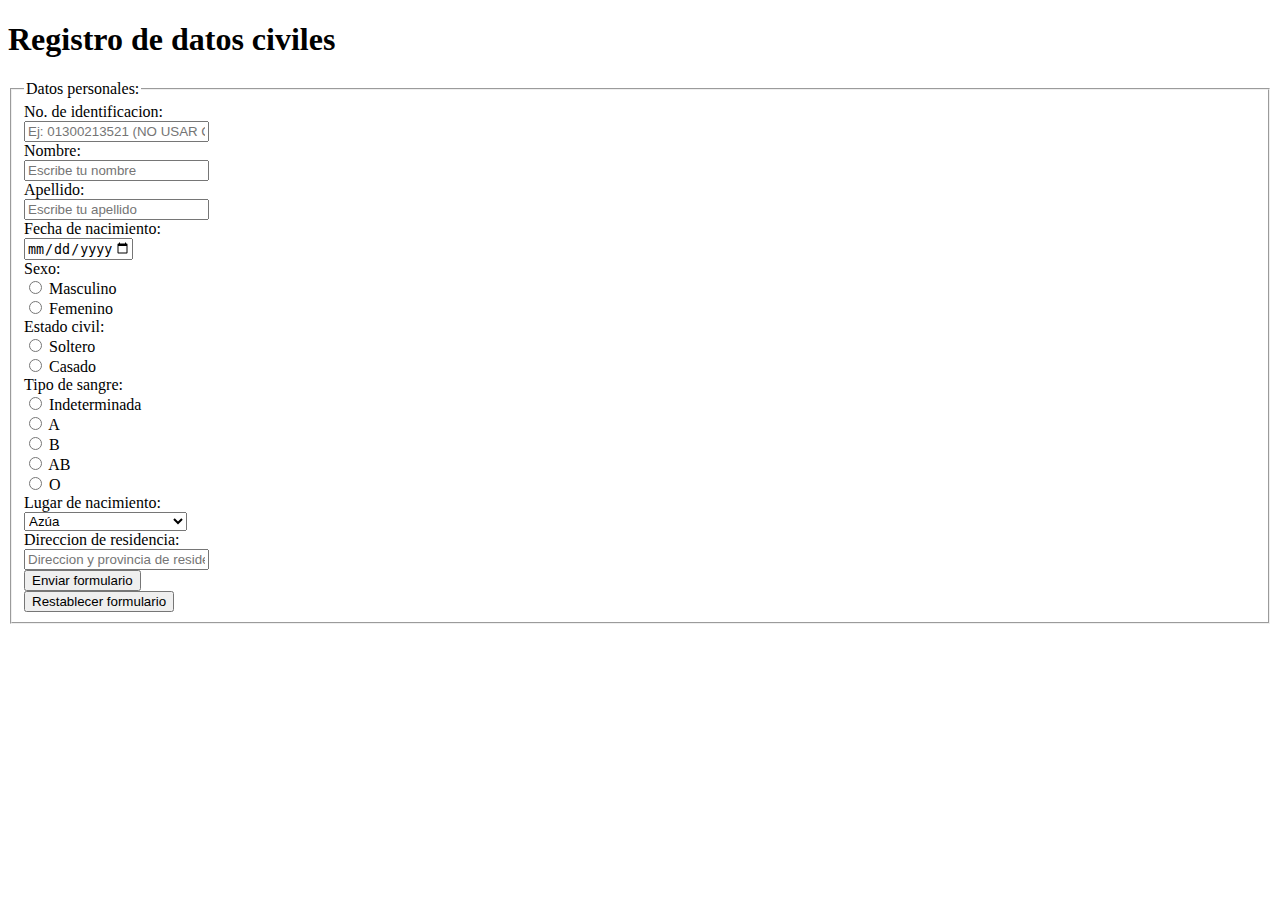
==== index.html @ ccd40285 "first commit" ====
<!DOCTYPE html>
<html lang="es">
<head>
    <meta charset="UTF-8">
    <meta http-equiv="X-UA-Compatible" content="IE=edge">
    <meta name="viewport" content="width=device-width, initial-scale=1.0">
    <title>Formulario en HTML</title>
    <link href="/css/styles.css" rel="stylesheet" type="text/css" />
</head>
<body>
    <h1>Registro de datos civiles</h1>

        <form method="post" > <!--Usar comando method="POST" para que no se vea el contenido en el URL--><!--Otros atributos= target="_blank" autocomplete="off/on" action="url_destino"-->
        <fieldset>
            <legend>Datos personales:</legend>

            <label for="idpersona" >No. de identificacion:</label><br/>
            <input type="text" id="idpersona" name="idpersona" placeholder="Ej: 01300213521 (NO USAR GUIONES)" pattern="[0-9]{11,}" autocomplete="off" required="true"/>

            <input type="hidden" id="idoculto" name="idoculto" value="1234" required="true"/><br/>

            <label for="nombre" >Nombre:</label><br/>
            <input type="text" id="nombre" name="nombre" placeholder="Escribe tu nombre" autocomplete="off" required="true"/><br/>

            <label for="apellido" >Apellido:</label><br/>
            <input type="text" id="apellido" name="apellido" placeholder="Escribe tu apellido" autocomplete="off" required="true"/><br/>

            <label for="edad">Fecha de nacimiento:</label><br/>
            <input type="date" id="edad" name="edad" min="1920-01-01" max="2004-12-31" required="true"/><br/>

            <label>Sexo:</label><br/>
            <input type="radio" id="masculino" name="sexo" value="masculino" required="true"/>
            <label for="masculino">Masculino</label><br/>
            <input type="radio" id="femenino" name="sexo" value="femenino" required="true"/>
            <label for="femenino">Femenino</label><br/>

            <label>Estado civil:</label><br/>
            <input type="radio" id="soltero" name="estado_civil" value="soltero" required="true"/>
            <label for="soltero">Soltero</label><br/>
            <input type="radio" id="casado" name="estado_civil" value="casado" required="true"/>
            <label for="casado">Casado</label><br/>

            <label>Tipo de sangre:</label><br/>           
            <input type="radio" id="indeterminada" name="sangre" value="indeterminada" required="true"/>
            <label for="indeterminada">Indeterminada</label><br/>

            <input type="radio" id="sangre_a" name="sangre" value="sangre_a" required="true"/>
            <label for="sangre_a">A</label><br/>
            <input type="radio" id="sangre_b" name="sangre" value="sangre_b" required="true"/>
            <label for="sangre_b">B</label><br/>
            <input type="radio" id="ab" name="sangre" value="sangre_ab" required="true"/>
            <label for="sangre_ab">AB</label><br/>
            <input type="radio" id="o" name="sangre" value="sangre_o" required="true"/>
            <label for="sangre_o">O</label><br/>

            <label for="nacimiento">Lugar de nacimiento:</label><br/>
            <select name="nacimiento" id="nacimiento" required="true">
            <option value="azua">Azúa</option>
            <option value="baoruco">Baoruco</option>
            <option value="barahona">Barahona</option>
            <option value="dajabón">Dajabón</option>
            <option value="distrito_nacional">Distrito Nacional</option>
            <option value="duarte">Duarte</option>
            <option value="elias_pina">Elías Pina</option>
            <option value="el_seibo">El Seibo</option>
            <option value="espaillat">Espaillat</option>
            <option value="hato_mayor">Hato Mayor</option>
            <option value="independencia">Independencia</option>
            <option value="la_altagracia">La Altagracia</option>
            <option value="la_romana">La Vega</option>
            <option value="maria_trinidad_sanchez">Maria Trinidad Sanchez</option>
            <option value="monsenor_nouel">Monseñor Nouel</option>
            <option value="monte_cristi">Monte Cristi</option>
            <option value="monte_plata">Monte Plata</option>
            <option value="pedernales">Pedernales</option>
            <option value="peravia">Peravia</option>
            <option value="puerto_plata">Puerto Plata</option>
            <option value="salcedo">Salcedo</option>
            <option value="samana">Samana</option>
            <option value="sanchez_ramirez">Sánchez Ramírez</option>
            <option value="san_cristobal">San Cristobal</option>
            <option value="san_jose_de_ocoa"> San Jose de Ocoa</option>
            <option value="san_juan">San Juan</option>
            <option value="san_pedro_de_macoris">San Pedro de Macorís</option>
            <option value="santiago">Santiago</option>
            <option value="santiago_rodriguez">Santiago Rodríguez</option>
            <option value="santo_domingo">Santo Domingo</option>
            <option value="valverde">Valverde</option>
            </select><br/>

            <label for="direccion">Direccion de residencia:</label><br/>
            <input type="text" id="direccion" name="direccion" placeholder="Direccion y provincia de residencia actual" autocomplete="off" required="true"/><br/>

            <input type="submit" value="Enviar formulario"/></a><br/>
            <input type="reset" value="Restablecer formulario" />
              
        </fieldset>
    </form>
</body>
</html>
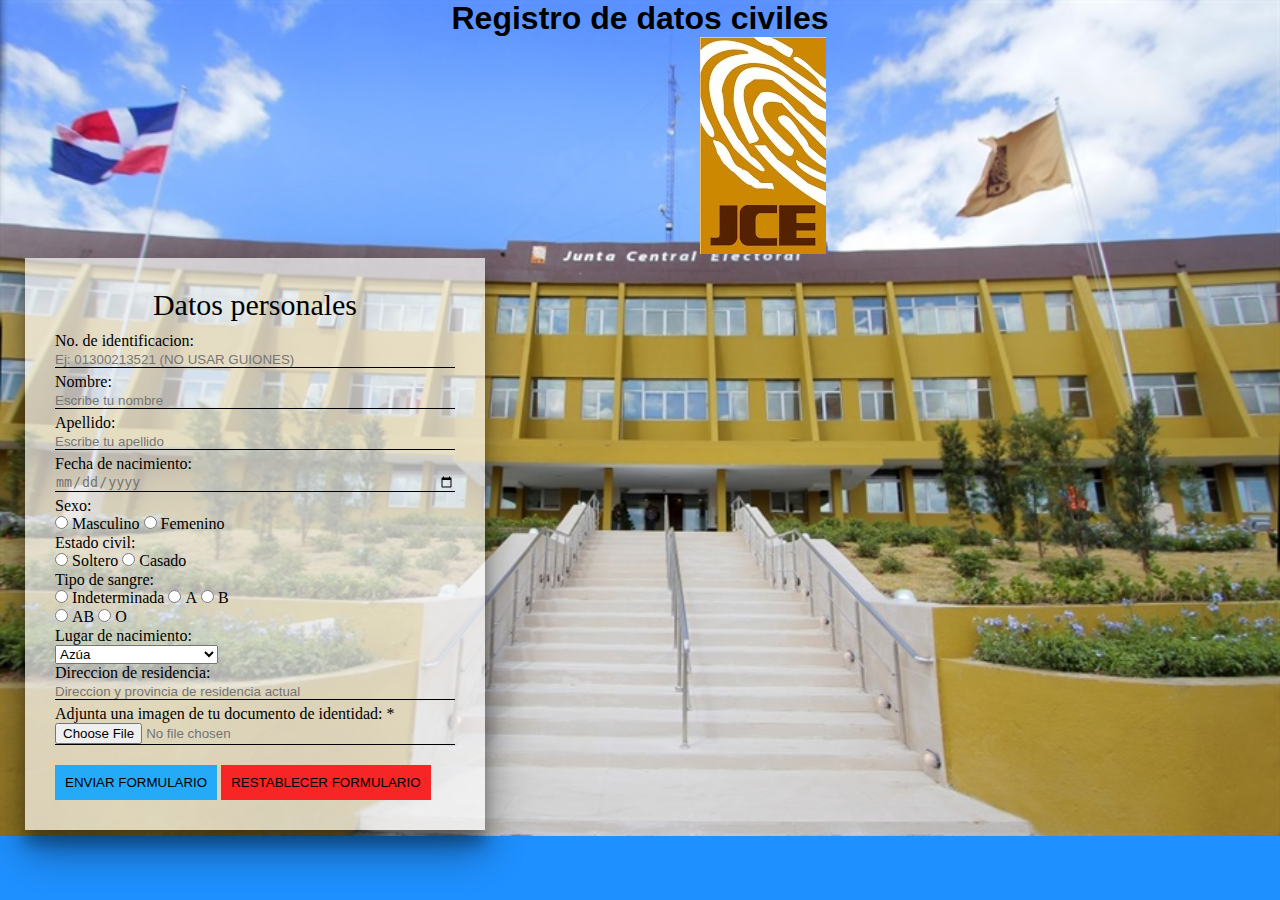
==== commit eade851d: "git commit -m "Ready"" ====
--- a/index.html
+++ b/index.html
@@ -5,54 +5,72 @@
     <meta http-equiv="X-UA-Compatible" content="IE=edge">
     <meta name="viewport" content="width=device-width, initial-scale=1.0">
     <title>Formulario en HTML</title>
-    <link href="/css/styles.css" rel="stylesheet" type="text/css" />
+    <link href="css/styles.css" media="all" rel="stylesheet" type="text/css" />
 </head>
 <body>
-    <h1>Registro de datos civiles</h1>
+    <h1 id="titulo_1">Registro de datos civiles</h1>
 
-        <form method="post" > <!--Usar comando method="POST" para que no se vea el contenido en el URL--><!--Otros atributos= target="_blank" autocomplete="off/on" action="url_destino"-->
-        <fieldset>
-            <legend>Datos personales:</legend>
+    <a id="logo1" href="https://jce.gob.do/"><img src="img/logo.jpg" alt="JCE" ></a>
 
-            <label for="idpersona" >No. de identificacion:</label><br/>
+    <div class="contenedor">
+        <form id="formu" method="post" action="registro.php" > <!--Usar comando method="POST" para que no se vea el contenido en el URL--><!--Otros atributos= target="_blank" autocomplete="off/on" action="url_destino"-->
+
+            <legend class="titulo_2" >Datos personales</legend>
+
+            <div class="cuadrados1">
+            <label for="idpersona" >No. de identificacion:</label></br>
             <input type="text" id="idpersona" name="idpersona" placeholder="Ej: 01300213521 (NO USAR GUIONES)" pattern="[0-9]{11,}" autocomplete="off" required="true"/>
+            </div>
 
-            <input type="hidden" id="idoculto" name="idoculto" value="1234" required="true"/><br/>
+            <input type="hidden" id="idoculto" name="idoculto" value="1234" required="true"/>
 
-            <label for="nombre" >Nombre:</label><br/>
-            <input type="text" id="nombre" name="nombre" placeholder="Escribe tu nombre" autocomplete="off" required="true"/><br/>
+            <div class="cuadrados1">
+            <label for="nombre" >Nombre:</label></br>
+            <input type="text" id="nombre" name="nombre" placeholder="Escribe tu nombre" autocomplete="off" required="true"/>
+            </div>
 
+            <div class="cuadrados1">
             <label for="apellido" >Apellido:</label><br/>
-            <input type="text" id="apellido" name="apellido" placeholder="Escribe tu apellido" autocomplete="off" required="true"/><br/>
+            <input type="text" id="apellido" name="apellido" placeholder="Escribe tu apellido" autocomplete="off" required="true"/>
+            </div>
 
+            <div class="cuadrados1">
             <label for="edad">Fecha de nacimiento:</label><br/>
-            <input type="date" id="edad" name="edad" min="1920-01-01" max="2004-12-31" required="true"/><br/>
+            <input type="date" id="edad" name="edad" min="1920-01-01" max="2004-12-31" required="true"/>
+            </div>
 
+            <div class="cuadrados2">
             <label>Sexo:</label><br/>
             <input type="radio" id="masculino" name="sexo" value="masculino" required="true"/>
-            <label for="masculino">Masculino</label><br/>
+            <label for="masculino">Masculino</label>
             <input type="radio" id="femenino" name="sexo" value="femenino" required="true"/>
-            <label for="femenino">Femenino</label><br/>
+            <label for="femenino">Femenino</label>
+            </div>
 
+            <div class="cuadrados2">
             <label>Estado civil:</label><br/>
-            <input type="radio" id="soltero" name="estado_civil" value="soltero" required="true"/>
-            <label for="soltero">Soltero</label><br/>
-            <input type="radio" id="casado" name="estado_civil" value="casado" required="true"/>
-            <label for="casado">Casado</label><br/>
+            <input type="radio" id="soltero" name="estadocivil" value="soltero" required="true"/>
+            <label for="soltero">Soltero</label>
+            <input type="radio" id="casado" name="estadocivil" value="casado" required="true"/>
+            <label for="casado">Casado</label>
+            </div>
 
+            <div class="cuadrados2">
             <label>Tipo de sangre:</label><br/>           
             <input type="radio" id="indeterminada" name="sangre" value="indeterminada" required="true"/>
-            <label for="indeterminada">Indeterminada</label><br/>
+            <label for="indeterminada">Indeterminada</label>
 
             <input type="radio" id="sangre_a" name="sangre" value="sangre_a" required="true"/>
-            <label for="sangre_a">A</label><br/>
+            <label for="sangre_a">A</label>
             <input type="radio" id="sangre_b" name="sangre" value="sangre_b" required="true"/>
             <label for="sangre_b">B</label><br/>
-            <input type="radio" id="ab" name="sangre" value="sangre_ab" required="true"/>
-            <label for="sangre_ab">AB</label><br/>
-            <input type="radio" id="o" name="sangre" value="sangre_o" required="true"/>
+            <input type="radio" id="sangre_ab" name="sangre" value="sangre_ab" required="true"/>
+            <label for="sangre_ab">AB</label>
+            <input type="radio" id="sangre_o" name="sangre" value="sangre_o" required="true"/>
             <label for="sangre_o">O</label><br/>
+            </div>
 
+            <div class="cuadrados2">
             <label for="nacimiento">Lugar de nacimiento:</label><br/>
             <select name="nacimiento" id="nacimiento" required="true">
             <option value="azua">Azúa</option>
@@ -86,15 +104,27 @@
             <option value="santiago_rodriguez">Santiago Rodríguez</option>
             <option value="santo_domingo">Santo Domingo</option>
             <option value="valverde">Valverde</option>
-            </select><br/>
+            </select>
+            </div>
 
+            <div class="cuadrados1">
             <label for="direccion">Direccion de residencia:</label><br/>
-            <input type="text" id="direccion" name="direccion" placeholder="Direccion y provincia de residencia actual" autocomplete="off" required="true"/><br/>
+            <input type="text" id="direccion" name="direccion" placeholder="Direccion y provincia de residencia actual" autocomplete="off" required="true"/>
+            </div>
 
-            <input type="submit" value="Enviar formulario"/></a><br/>
-            <input type="reset" value="Restablecer formulario" />
-              
-        </fieldset>
+            <div class="cuadrados1">
+            <label for="cedula">Adjunta una imagen de tu documento de identidad: *</label><br/>
+            <input type="file" id="cedula" name="cedula" required="true" accept="image/png, image/jpeg">
+            </div>
+
+            <div class="submit_1_2">
+            <input type="submit" value="Enviar formulario"/>
+            <input type="reset" value="Restablecer formulario"/>
+            </div>
+        
     </form>
+
+    </div>
+
 </body>
 </html>--- a/css/styles.css
+++ b/css/styles.css
@@ -0,0 +1,108 @@
+*{
+    margin: 0;
+    padding: 0;
+}
+
+body{
+    background-color: dodgerblue;
+    color: white;
+    background-image: url("/img/fondo2.jpg");
+    background-repeat: no-repeat;
+    background-size: 100%;
+    background-attachment: fixed;
+}
+#logo1{
+    margin-left: 700px;
+    padding: 0;
+    
+}
+
+html{
+    height: 100%;
+}
+
+#titulo_1{
+    color: black;
+    text-align: center;
+    padding: 0;
+    font-family: sans-serif;
+}
+
+.contenedor{
+    float: left;
+    margin: 0px 25px 0px 25px ;
+    background-color: #ffffffad;
+    height: 100%;
+    width: 400px;
+    padding: 30px;
+    box-shadow: rgba(0, 0, 0, 0.459) 0px 19px 38px, rgba(0, 0, 0, 0.22) 0px 15px 12px;
+}
+
+.contenedor .titulo_2{
+    margin: 0 0 10px;
+    padding: 0;
+    font-size: 30px;
+    color: #000000;
+    text-align: center;
+}
+
+.contenedor .cuadrados1 label{
+    color: #000000;
+    font-family: 'Segoe UI';
+}
+.contenedor .cuadrados2 label{
+    color: #000000;
+    font-family: 'Segoe UI';
+}
+
+.contenedor .cuadrados1 input{
+    width: 100%;
+    padding: 0px;
+    background: transparent;
+    color: #747474;
+    border: none;
+    border-bottom: 1px solid rgb(0, 0, 0);
+    margin-bottom: 5px;
+}
+
+.contenedor .cuadrados2 input{
+    padding: 0px;
+    background: transparent;
+    border: none;
+    cursor: pointer;
+    border-bottom: 1px solid rgb(0, 0, 0);
+    margin-bottom: 5px;
+}
+
+.cuadrados1{
+    text-align: left;
+}
+
+.submit_1_2 input[type="submit"]{
+    text-align: left;
+    background-color: #25aaf7;
+    overflow: hidden;
+    border: none;
+    text-transform: uppercase;
+    cursor: pointer;
+    letter-spacing: 0px;
+    padding: 10px;
+    margin-top: 15px;
+}
+.submit_1_2 input[type="reset"]{
+    text-align: right;
+    background-color: #f72525;
+    overflow: hidden;
+    border: none;
+    text-transform: uppercase;
+    cursor: pointer;
+    letter-spacing: 0px;
+    padding: 10px;
+    margin-top: 15px;
+}
+input[type="submit"]:hover{
+    background-color: #25aaf781;
+}
+input[type="reset"]:hover{
+    background-color: #f7252581;
+}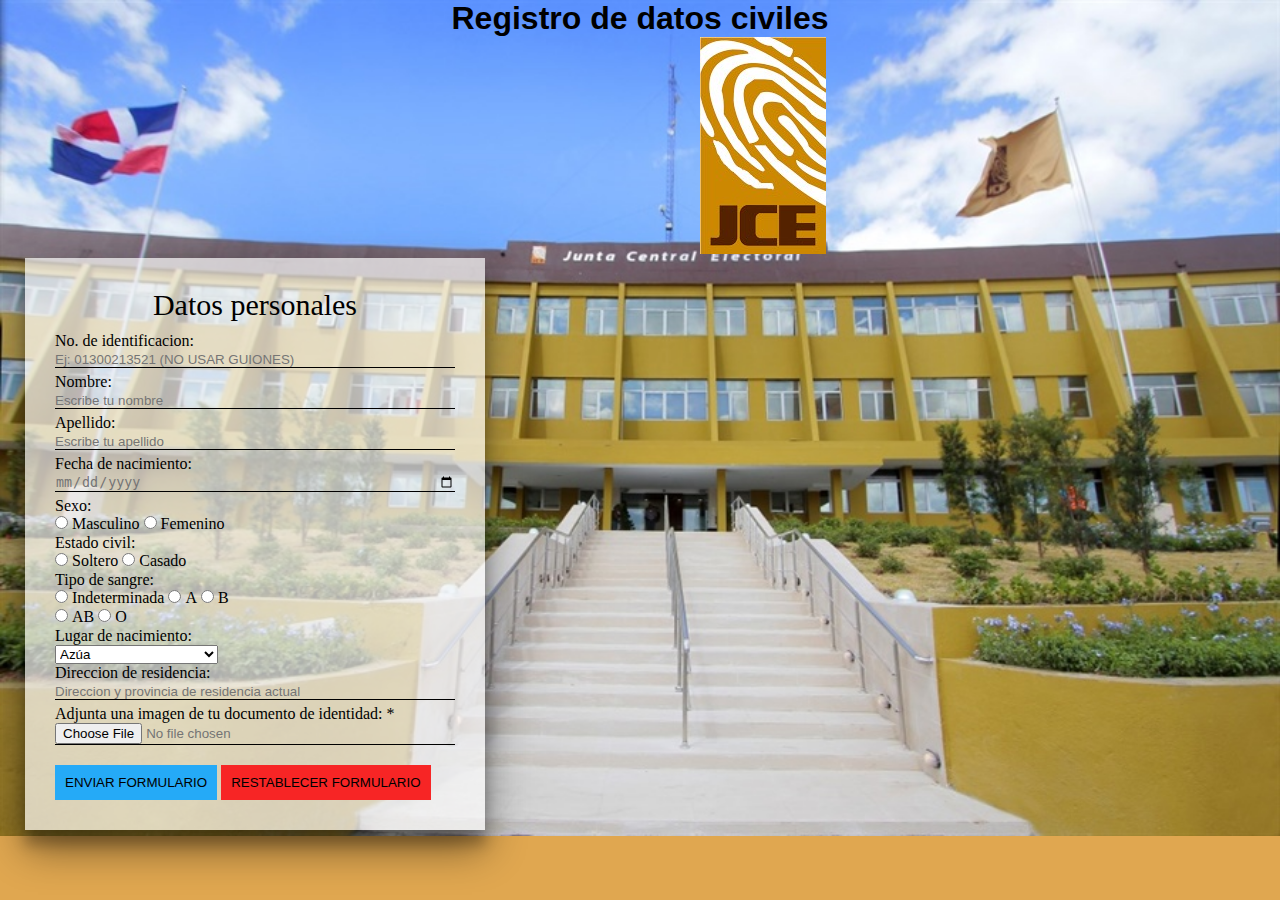
==== commit 8cbf01ea: "git commit -m "Ready"" ====
--- a/index.html
+++ b/index.html
@@ -8,6 +8,7 @@
     <link href="css/styles.css" media="all" rel="stylesheet" type="text/css" />
 </head>
 <body>
+    
     <h1 id="titulo_1">Registro de datos civiles</h1>
 
     <a id="logo1" href="https://jce.gob.do/"><img src="img/logo.jpg" alt="JCE" ></a>
--- a/css/styles.css
+++ b/css/styles.css
@@ -4,9 +4,9 @@
 }
 
 body{
-    background-color: dodgerblue;
+    background-image: url("/img/fondo2.jpg");
+    background-color: #e0a750;
     color: white;
-    background-image: url("/img/fondo2.jpg");
     background-repeat: no-repeat;
     background-size: 100%;
     background-attachment: fixed;
